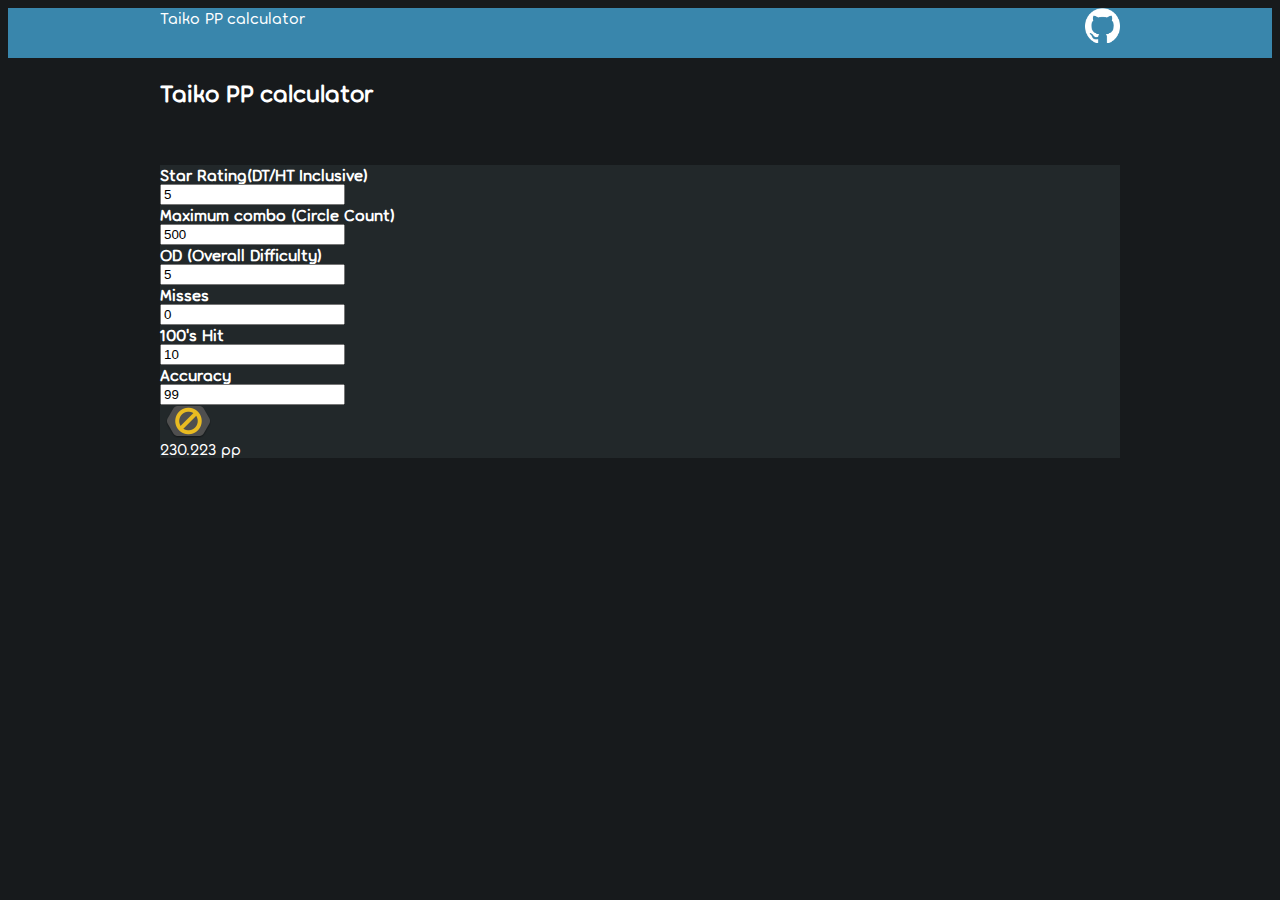
==== index.html @ 3b7bd8e2 "Began progress on site header" ====
<html>
    <head> 
        <title>Taiko PP Calculator</title>
        <link rel="stylesheet" href="styles.css">
        <script src="script.js"></script>
    </head>
    <body>
        <header class = "site-header">
            <div class = "wrapper">
                <a class = "site-title">Taiko PP calculator</a>
                <nav class = "site-nav">
                    <a class = "page-link" href = "https://github.com/leinigoe"  target="_blank">
                        <img src = "img/github-mark-white.png" width = "35" height = "35">
                    </a>
                </nav>
            </div>
        </header>
        <main class = "page-content">
            <div class = "wrapper">
                <h2>Taiko PP calculator</h2>
                <br>
                <br>
                <div class = "input-fields">
                    <b>Star Rating(DT/HT Inclusive)</b>
                    <br>
                    <input min="0" value="5" id="strain" type="number" step="0.1">
                    <br>
                    <b>Maximum combo (Circle Count)</b>
                    <br>
                    <input min = "0" value="500" id="numcircles" type="number">
                    <br>
                    <b>OD (Overall Difficulty)</b>
                    <br>
                    <input value="5" id="od-input" type="number" oninput="displayOD();">
                    <br>
                    <b>Misses</b>
                    <br>
                    <input value="0" id="misses" type="number">
                    <br>
                    <b>100's Hit</b>
                    <br>
                    <input value="0" id="100s" type="number" oninput="setActive('100s');" class="inactive">
                    <br>
                    <b>Accuracy</b>
                    <br>
                    <input value="99" id="acc" type="number" oninput="setActive('acc');" class="active">
                    <br>
                    <input id="EZ" type="checkbox">
                    <label for="EZ"></label>
                    <input id="HR" type="checkbox">
                    <label for="HR"></label>
                    <input id="HT" type="checkbox">
                    <label for="HT"></label>
                    <input id="DT" type="checkbox">
                    <label for="DT"></label>
                    <input id="HD" type="checkbox">
                    <label for="HD"></label>
                    <input id="FL" type="checkbox">
                    <label for="FL"></label>
                    <input id="NF" type="checkbox">
                    <label for="NF" class = "No-Fail"></label>
                    <button class = "clear-mods">
                        <img src = "img/mod_no-mod.png" alt = "Clear mods">
                    </button>
                    <div id="pp">188.48 pp</div>
                </div>
            </div>
        </main>
    </body>
</html>
---- styles.css ----
@font-face {
    font-family: "Torus";
    src: url("/fonts/Torus\ Regular.otf");
}
  
header{
    background-color: #3986ac;
    height: 50;
}

body {
    font-family: "Torus";
    color: white;
    background-color: #171A1C;
}
.site-nav {
    float: right;
}
nav {
    display: block;
}
.wrapper {
    max-width: 960px;
    margin-right: auto;
    margin-left: auto;
}
.clear-mods {
    background-color: transparent;
    opacity: .9;
    border: none;
    transition: background-color 0.1s, opacity 0.1s, transform 0.1s;
}
.clear-mods:active {
    background-color: transparent;
    opacity: 0.7;
    transform: scale(0.95); /* Slightly shrink the button when clicked */
}
.clear-mods:hover {
  opacity: 1;
}

input[type="checkbox"] {
    display: none;
}
.input-fields {
    color: white;
    background-color: #22282a;
}
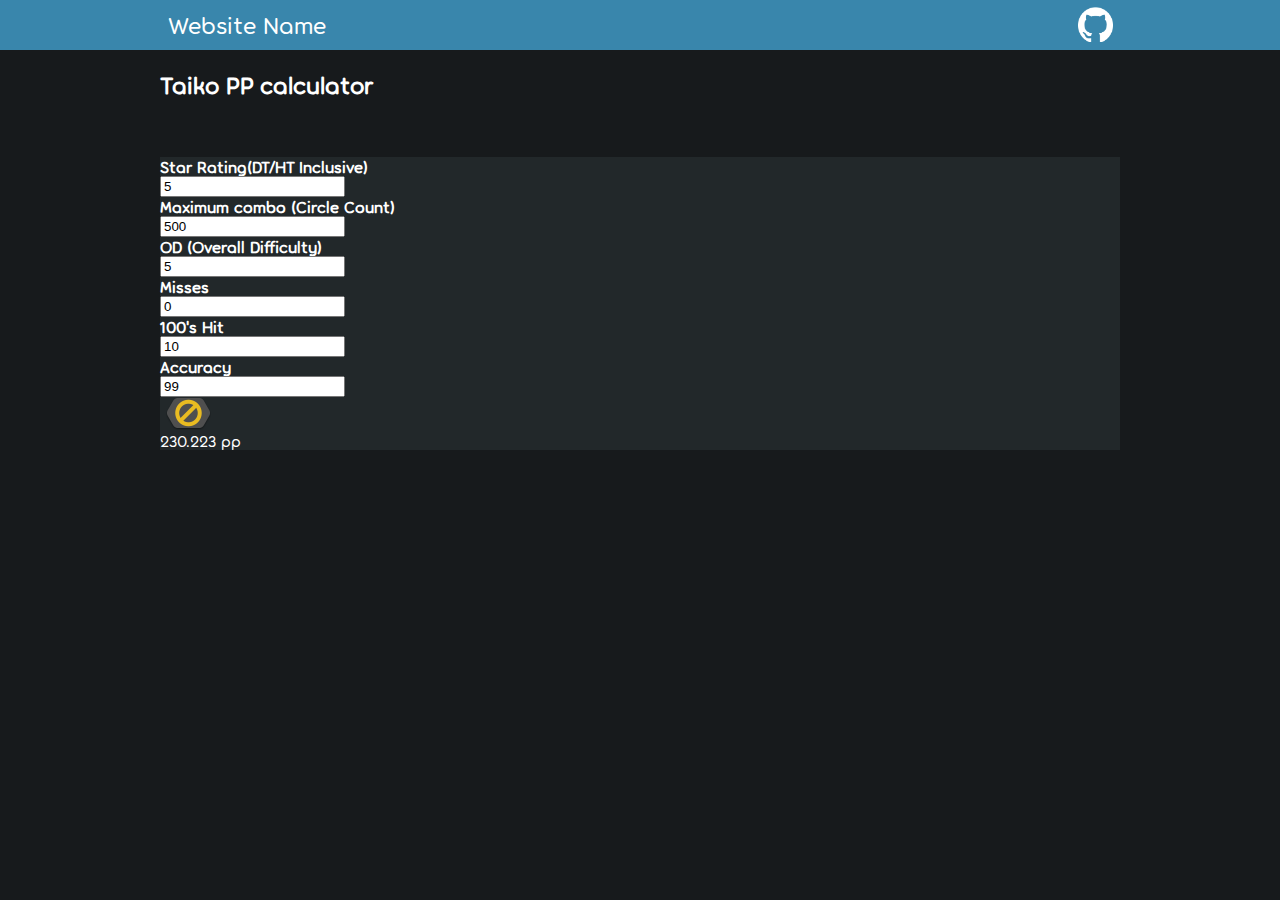
==== commit f618111e: "Header styling complete" ====
--- a/index.html
+++ b/index.html
@@ -7,7 +7,7 @@
     <body>
         <header class = "site-header">
             <div class = "wrapper">
-                <a class = "site-title">Taiko PP calculator</a>
+                <a class = "site-title">Website Name</a>
                 <nav class = "site-nav">
                     <a class = "page-link" href = "https://github.com/leinigoe"  target="_blank">
                         <img src = "img/github-mark-white.png" width = "35" height = "35">
--- a/styles.css
+++ b/styles.css
@@ -4,17 +4,35 @@
 }
   
 header{
+    /* border: 1px solid yellow; */
     background-color: #3986ac;
-    height: 50;
+    height: 50px;
+    margin: 0; /* Reset margin */
+    padding: 0; /* Reset padding */
 }
 
 body {
     font-family: "Torus";
     color: white;
     background-color: #171A1C;
+    margin: 0; /* Reset margin */
+    padding: 0; /* Reset padding */
 }
+
+a {
+    /* border: 1px solid red;  */
+}
+.site-title {
+    font-size: 24;
+    position: relative; Top: 10px;
+    padding-left: 7.5px;
+
+}
+
 .site-nav {
     float: right;
+    position: relative; Top: 6.5px; /* This looks more visually balanced */
+    padding-right: 7.5px;
 }
 nav {
     display: block;
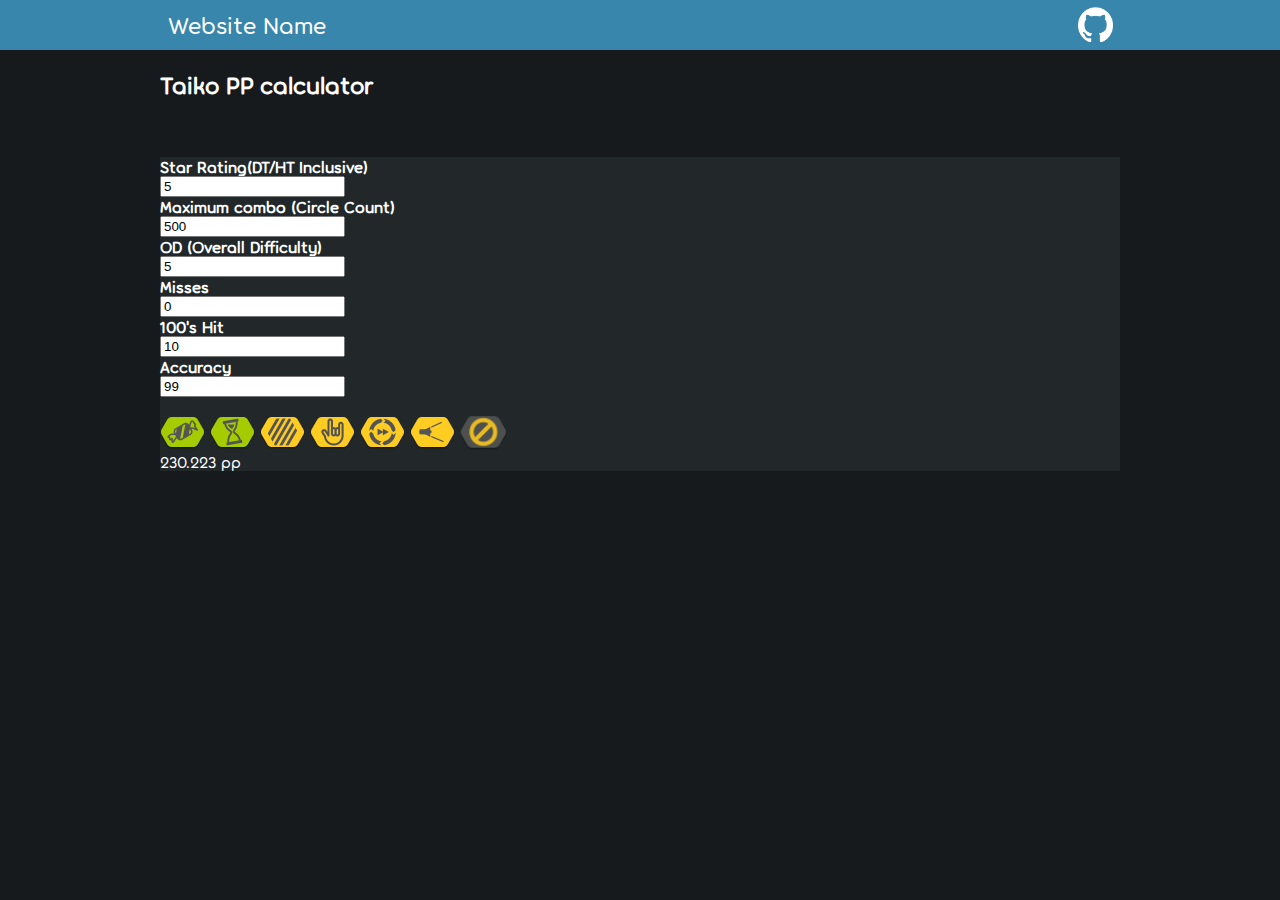
==== commit 5fb5c1b3: "Added mod selection icons" ====
--- a/index.html
+++ b/index.html
@@ -45,18 +45,19 @@
                     <br>
                     <input value="99" id="acc" type="number" oninput="setActive('acc');" class="active">
                     <br>
+                    <br>
                     <input id="EZ" type="checkbox">
-                    <label for="EZ"></label>
+                    <label for="EZ"><img src="img/mod_easy.png"></label>
+                    <input id="HT" type="checkbox">
+                    <label for="HT"><img src="img/mod_half.png"></label>
+                    <input id="HD" type="checkbox">
+                    <label for="HD"><img src="img/mod_hidden.png"></label>
                     <input id="HR" type="checkbox">
-                    <label for="HR"></label>
-                    <input id="HT" type="checkbox">
-                    <label for="HT"></label>
+                    <label for="HR"><img src="img/mod_hard-rock.png"></label>
                     <input id="DT" type="checkbox">
-                    <label for="DT"></label>
-                    <input id="HD" type="checkbox">
-                    <label for="HD"></label>
+                    <label for="DT"><img src="img/mod_double-time.png"></label>
                     <input id="FL" type="checkbox">
-                    <label for="FL"></label>
+                    <label for="FL"><img src="img/mod_flashlight.png"></label>
                     <input id="NF" type="checkbox">
                     <label for="NF" class = "No-Fail"></label>
                     <button class = "clear-mods">
--- a/styles.css
+++ b/styles.css
@@ -19,9 +19,6 @@
     padding: 0; /* Reset padding */
 }
 
-a {
-    /* border: 1px solid red;  */
-}
 .site-title {
     font-size: 24;
     position: relative; Top: 10px;
@@ -43,6 +40,8 @@
     margin-left: auto;
 }
 .clear-mods {
+    scale: 1.05;
+    padding-left: 1px;
     background-color: transparent;
     opacity: .9;
     border: none;
@@ -60,6 +59,7 @@
 input[type="checkbox"] {
     display: none;
 }
+
 .input-fields {
     color: white;
     background-color: #22282a;
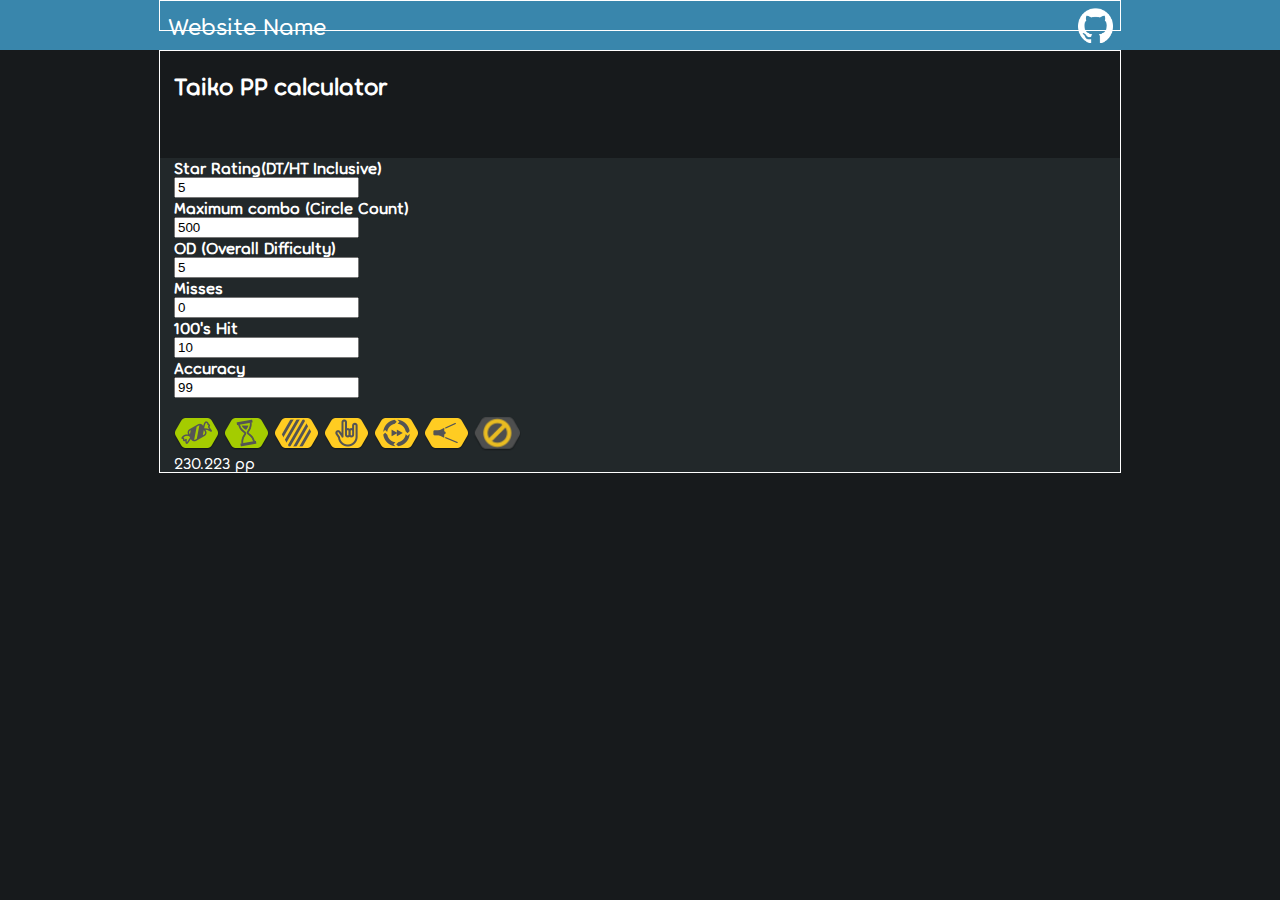
==== commit 15fd8cba: "Adjusted site-content padding to be consistent" ====
--- a/index.html
+++ b/index.html
@@ -17,7 +17,7 @@
         </header>
         <main class = "page-content">
             <div class = "wrapper">
-                <h2>Taiko PP calculator</h2>
+                <h2 class = "content-title">Taiko PP calculator</h2>
                 <br>
                 <br>
                 <div class = "input-fields">
--- a/styles.css
+++ b/styles.css
@@ -60,7 +60,18 @@
     display: none;
 }
 
+.content-title {
+    padding-left: 14px;
+}
+
 .input-fields {
     color: white;
     background-color: #22282a;
+    padding-left: 14px;
+}
+
+
+
+.wrapper {
+    border: 1px solid white;
 }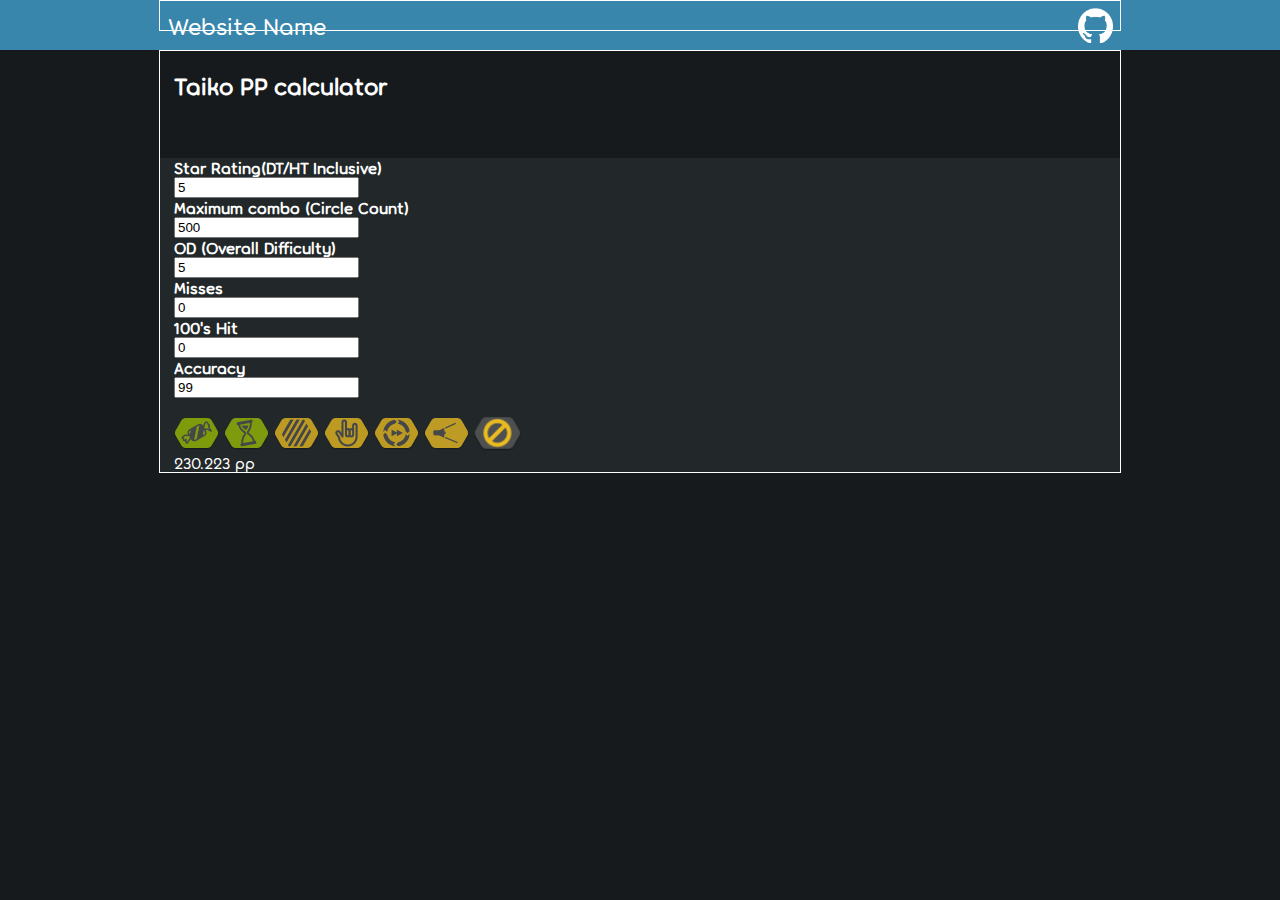
==== commit 5bd86923: "Reworked script" ====
--- a/index.html
+++ b/index.html
@@ -2,7 +2,8 @@
     <head> 
         <title>Taiko PP Calculator</title>
         <link rel="stylesheet" href="styles.css">
-        <script src="script.js"></script>
+        <!-- reworked script works when defer is in script -->
+        <script src="script.js" defer></script> 
     </head>
     <body>
         <header class = "site-header">
@@ -31,7 +32,7 @@
                     <br>
                     <b>OD (Overall Difficulty)</b>
                     <br>
-                    <input value="5" id="od-input" type="number" oninput="displayOD();">
+                    <input value="5" id="od-input" type="number">
                     <br>
                     <b>Misses</b>
                     <br>
@@ -39,11 +40,11 @@
                     <br>
                     <b>100's Hit</b>
                     <br>
-                    <input value="0" id="100s" type="number" oninput="setActive('100s');" class="inactive">
+                    <input value="0" id="100s" type="number">
                     <br>
                     <b>Accuracy</b>
                     <br>
-                    <input value="99" id="acc" type="number" oninput="setActive('acc');" class="active">
+                    <input value="99" id="acc" type="number">
                     <br>
                     <br>
                     <input id="EZ" type="checkbox">
--- a/styles.css
+++ b/styles.css
@@ -49,7 +49,7 @@
 }
 .clear-mods:active {
     background-color: transparent;
-    opacity: 0.7;
+    opacity: 0.65;
     transform: scale(0.95); /* Slightly shrink the button when clicked */
 }
 .clear-mods:hover {
@@ -70,6 +70,15 @@
     padding-left: 14px;
 }
 
+label img {
+    opacity : 0.7;
+}
+input[type=checkbox]:checked + label img {
+    opacity : 1;
+}
+input[type=checkbox] + label img:hover {
+    opacity: 1;
+}
 
 
 .wrapper {
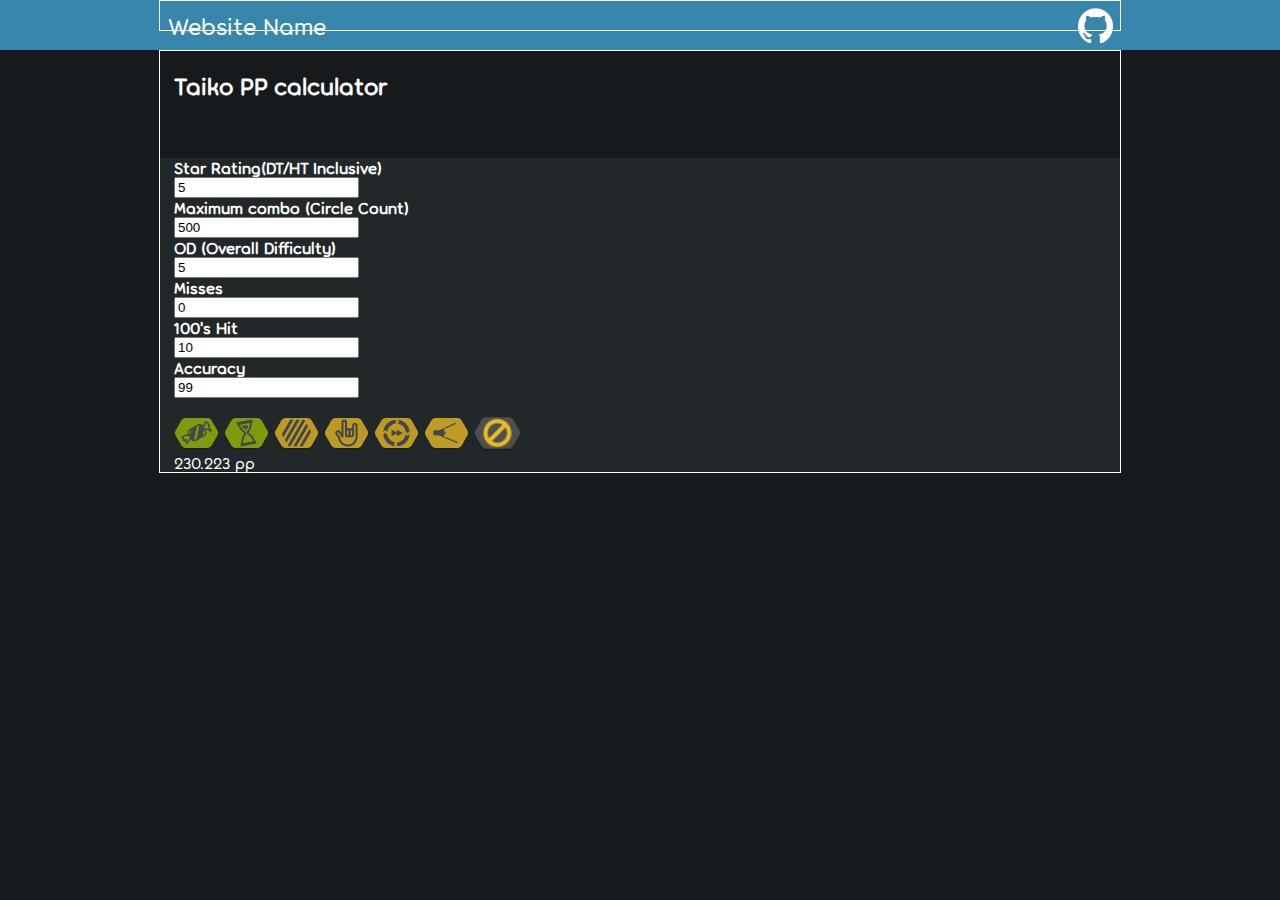
==== commit 501d3fa4: "Added functionality to HD DT HR EZ HT buttons" ====
--- a/index.html
+++ b/index.html
@@ -40,7 +40,7 @@
                     <br>
                     <b>100's Hit</b>
                     <br>
-                    <input value="0" id="100s" type="number">
+                    <input value="10" id="100s" type="number">
                     <br>
                     <b>Accuracy</b>
                     <br>
--- a/styles.css
+++ b/styles.css
@@ -1,6 +1,6 @@
 @font-face {
     font-family: "Torus";
-    src: url("/fonts/Torus\ Regular.otf");
+    src: url("fonts/TorusRegular.otf");
 }
   
 header{
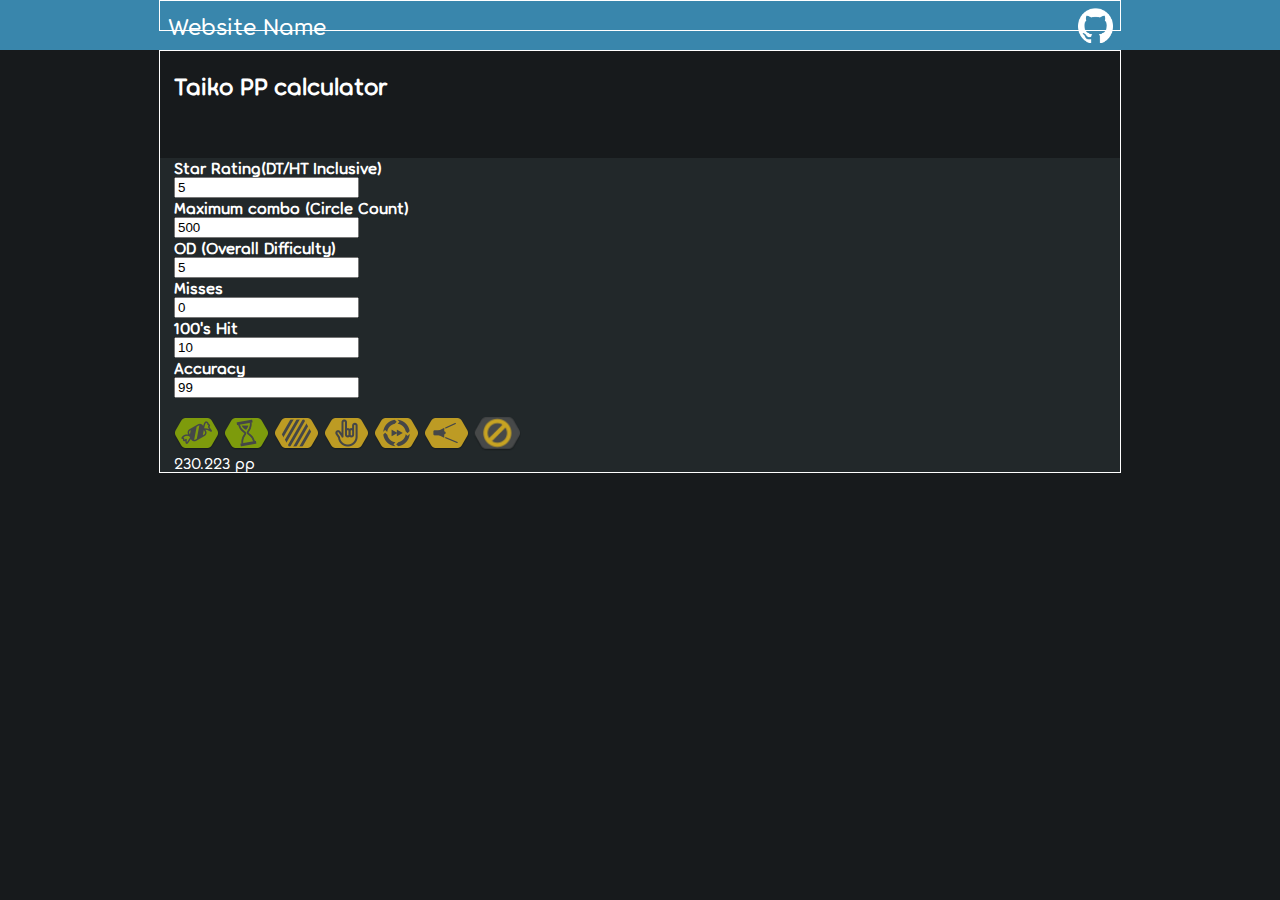
==== commit 95c31376: "Added functionality to clear mods button" ====
--- a/index.html
+++ b/index.html
@@ -61,7 +61,7 @@
                     <label for="FL"><img src="img/mod_flashlight.png"></label>
                     <input id="NF" type="checkbox">
                     <label for="NF" class = "No-Fail"></label>
-                    <button class = "clear-mods">
+                    <button id = "clear-mods">
                         <img src = "img/mod_no-mod.png" alt = "Clear mods">
                     </button>
                     <div id="pp">188.48 pp</div>
--- a/styles.css
+++ b/styles.css
@@ -39,20 +39,20 @@
     margin-right: auto;
     margin-left: auto;
 }
-.clear-mods {
+#clear-mods {
     scale: 1.05;
     padding-left: 1px;
     background-color: transparent;
-    opacity: .9;
+    opacity: .75;
     border: none;
     transition: background-color 0.1s, opacity 0.1s, transform 0.1s;
 }
-.clear-mods:active {
+#clear-mods:active {
     background-color: transparent;
     opacity: 0.65;
     transform: scale(0.95); /* Slightly shrink the button when clicked */
 }
-.clear-mods:hover {
+#clear-mods:hover {
   opacity: 1;
 }
 
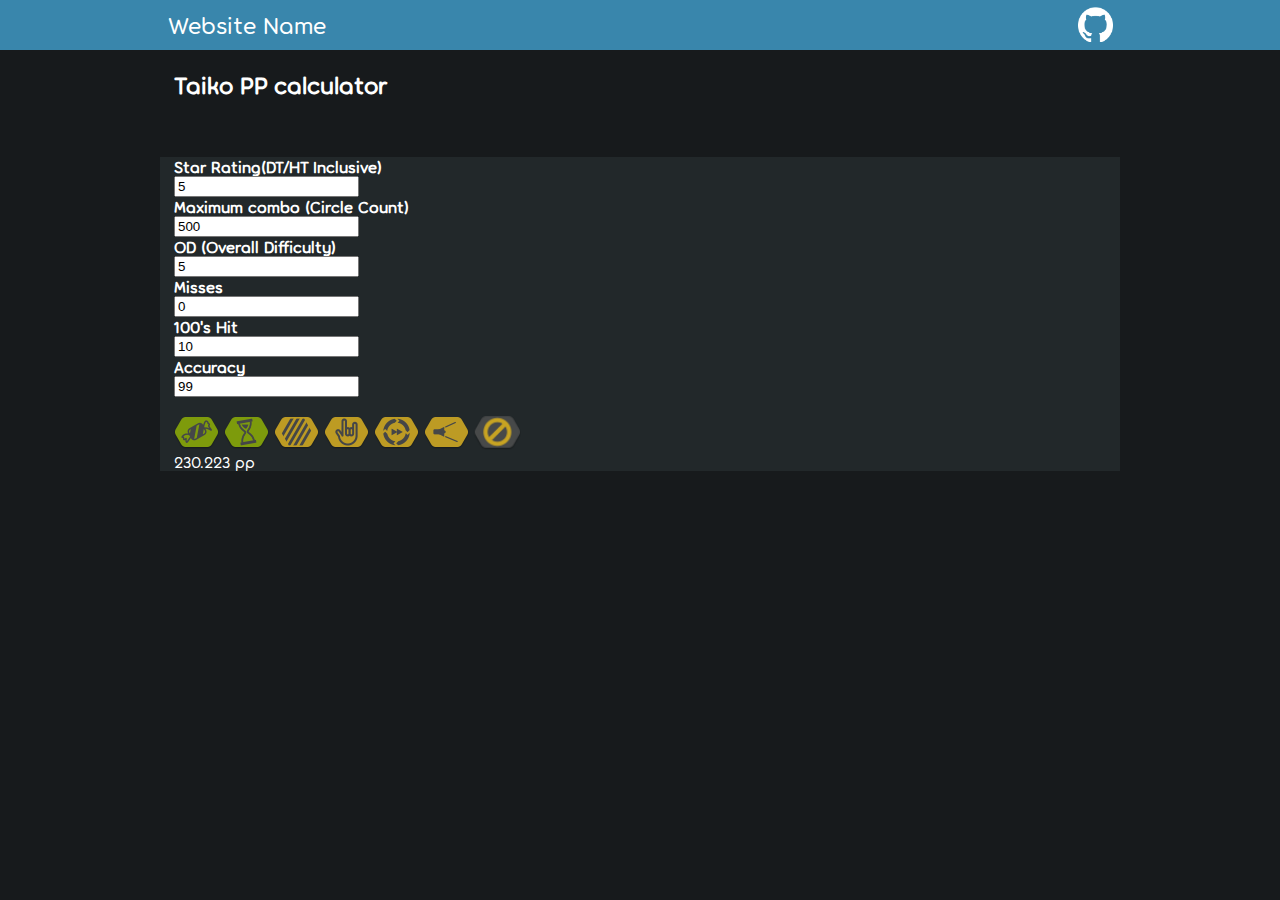
==== commit 91d19955: "updated github href" ====
--- a/index.html
+++ b/index.html
@@ -10,7 +10,7 @@
             <div class = "wrapper">
                 <a class = "site-title">Website Name</a>
                 <nav class = "site-nav">
-                    <a class = "page-link" href = "https://github.com/leinigoe"  target="_blank">
+                    <a class = "page-link" href = "https://github.com/brandonviorato"  target="_blank">
                         <img src = "img/github-mark-white.png" width = "35" height = "35">
                     </a>
                 </nav>
--- a/styles.css
+++ b/styles.css
@@ -82,5 +82,5 @@
 
 
 .wrapper {
-    border: 1px solid white;
+    /* border: 1px solid white; */
 }